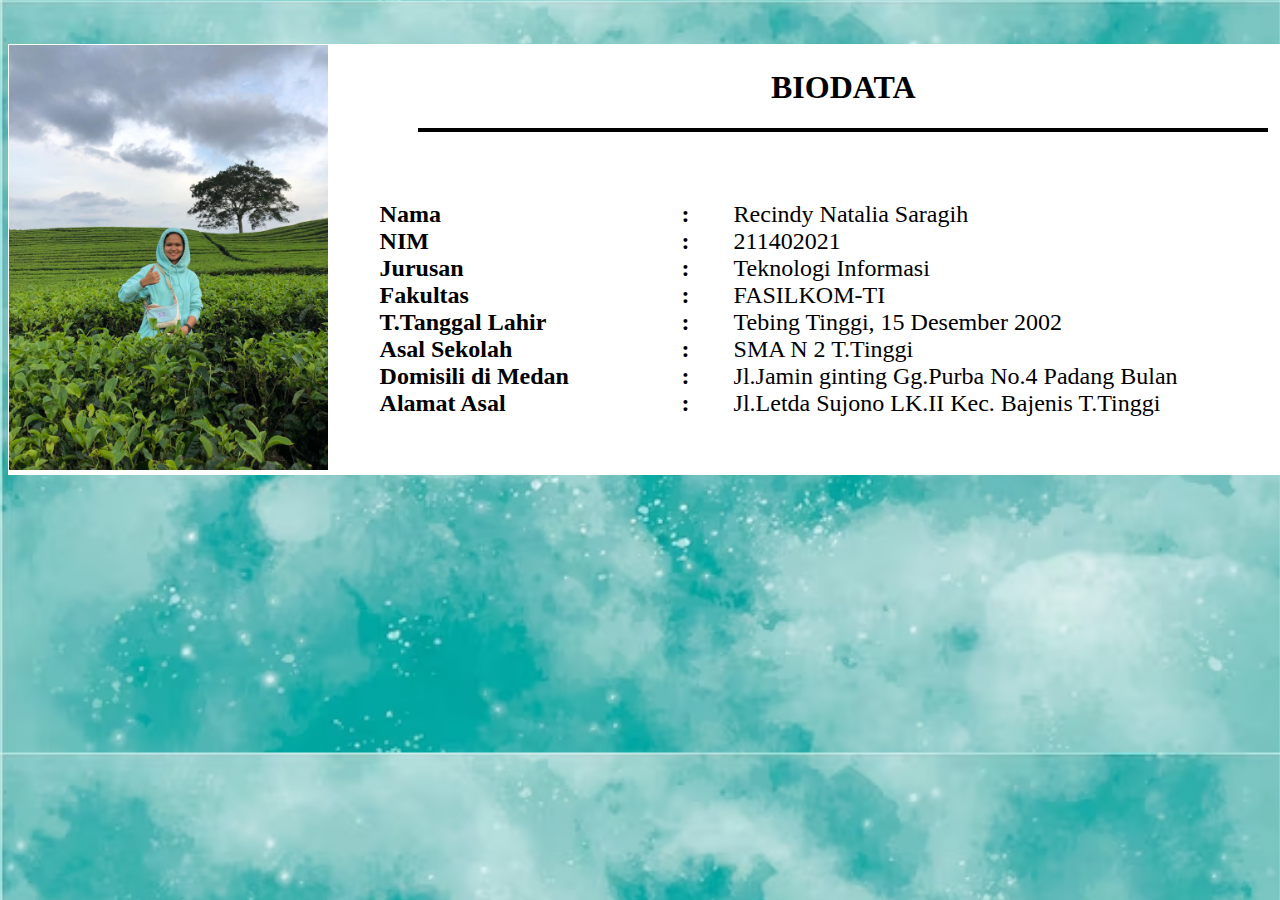
==== index.html @ 5e7cf443 "Add files via upload" ====
<!DOCTYPE html>
<html lang="en">
<head>
    <meta charset="UTF-8">
    <meta http-equiv="X-UA-Compatible" content="IE=edge">
    <meta name="viewport" content="width=device-width, initial-scale=1.0">
    <title>Profil Saya</title>
    <link rel="stylesheet" href="https://cdnjs.cloudflare.com/ajax/libs/font-awesome/5.13.0/css/all.min.css">

    <style>
        body {
            background-image: url('images/bg.avif');
            background-size: cover;
        }
    </style>
</head>
<body>
        <table  cellspacing="0" width="1300px" height="200px" align="center" >
            <tr>
                <td rowspan="3" bgcolor="white">
                    <img src="images/foto1.jpeg" alt="" height="425px">
                </td>
                <td colspan="3" align="center" bgcolor="white" height="50px" >
                    <h1>BIODATA</h1>
                    <hr width="850px" style="height: 4px; border: none;background-color:black;">
                <tr >
                    <td bgcolor="white" width="300px" height="200px" margin-left="10px">
                        <h2><br>Nama <br>
                            NIM <br>
                            Jurusan <br>
                            Fakultas <br>
                            T.Tanggal Lahir<br>
                            Asal Sekolah<br>
                            Domisili di Medan<br>
                            Alamat Asal
                            <br><br>

                    </h2>
                    </td><br>
                    <td bgcolor="white" width="50px">
                        <h2>: <br>: <br>: <br>: <br> : <br> : <br> : <br> :  <br></h2>
                        </td><br>
                    <td bgcolor="white">
                        <p style="font-size: 24px;">Recindy Natalia Saragih<br>
                            211402021 <br>
                            Teknologi Informasi <br>
                            FASILKOM-TI <br>
                            Tebing Tinggi, 15 Desember 2002 <br>
                            SMA N 2 T.Tinggi <br>
                            Jl.Jamin ginting Gg.Purba No.4 Padang Bulan <br>
                            Jl.Letda Sujono LK.II Kec. Bajenis T.Tinggi
                        </p> 
                    </td>
                </tr>
                </td>
            </tr>
        </table>
</body>
</html>
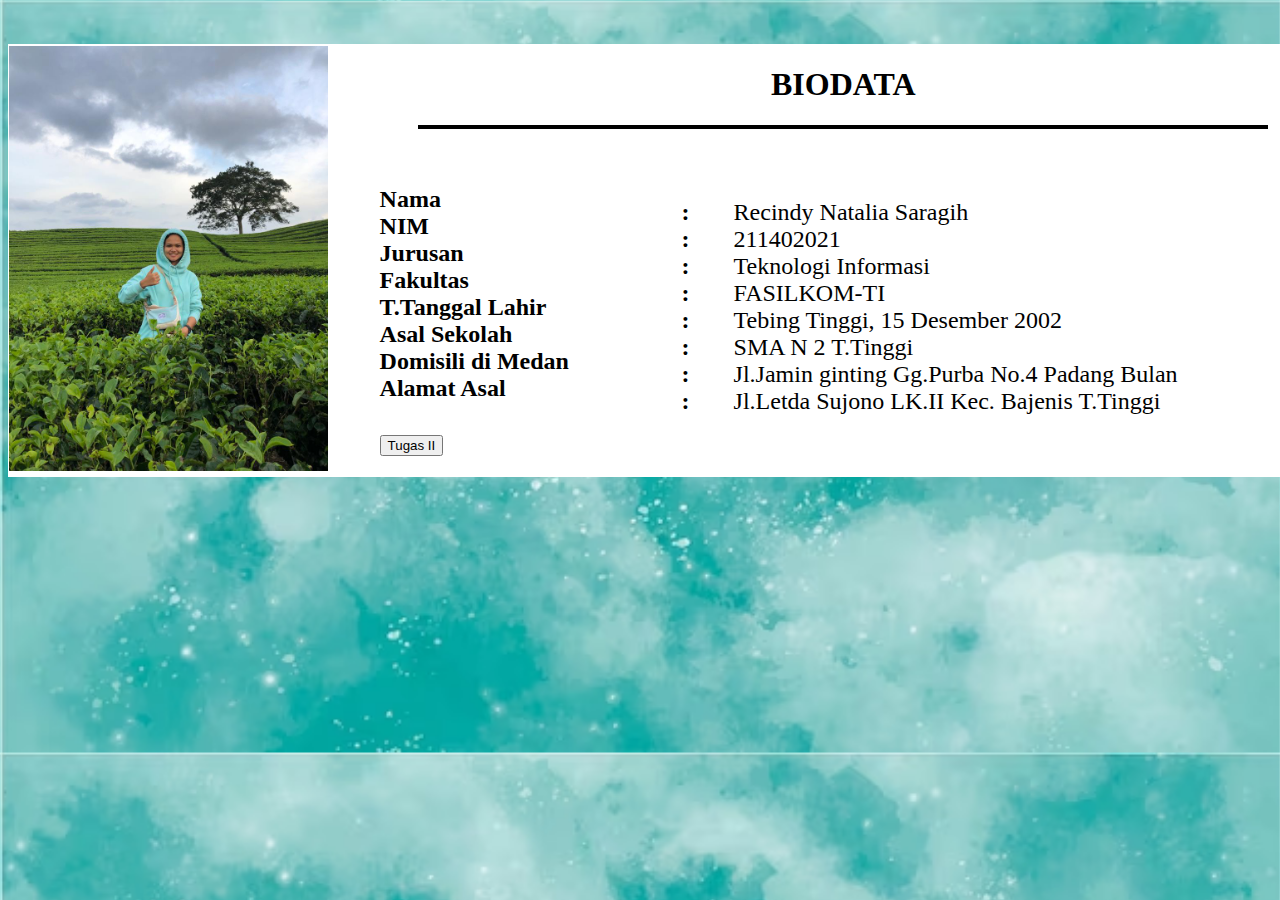
==== commit c1945d84: "Update index.html" ====
--- a/index.html
+++ b/index.html
@@ -34,7 +34,7 @@
                             Domisili di Medan<br>
                             Alamat Asal
                             <br><br>
-
+                            <a href="https://recindysaragih.github.io/1/regex.html" ><button>Tugas II</button></a>
                     </h2>
                     </td><br>
                     <td bgcolor="white" width="50px">
@@ -56,4 +56,4 @@
             </tr>
         </table>
 </body>
-</html>+</html>
